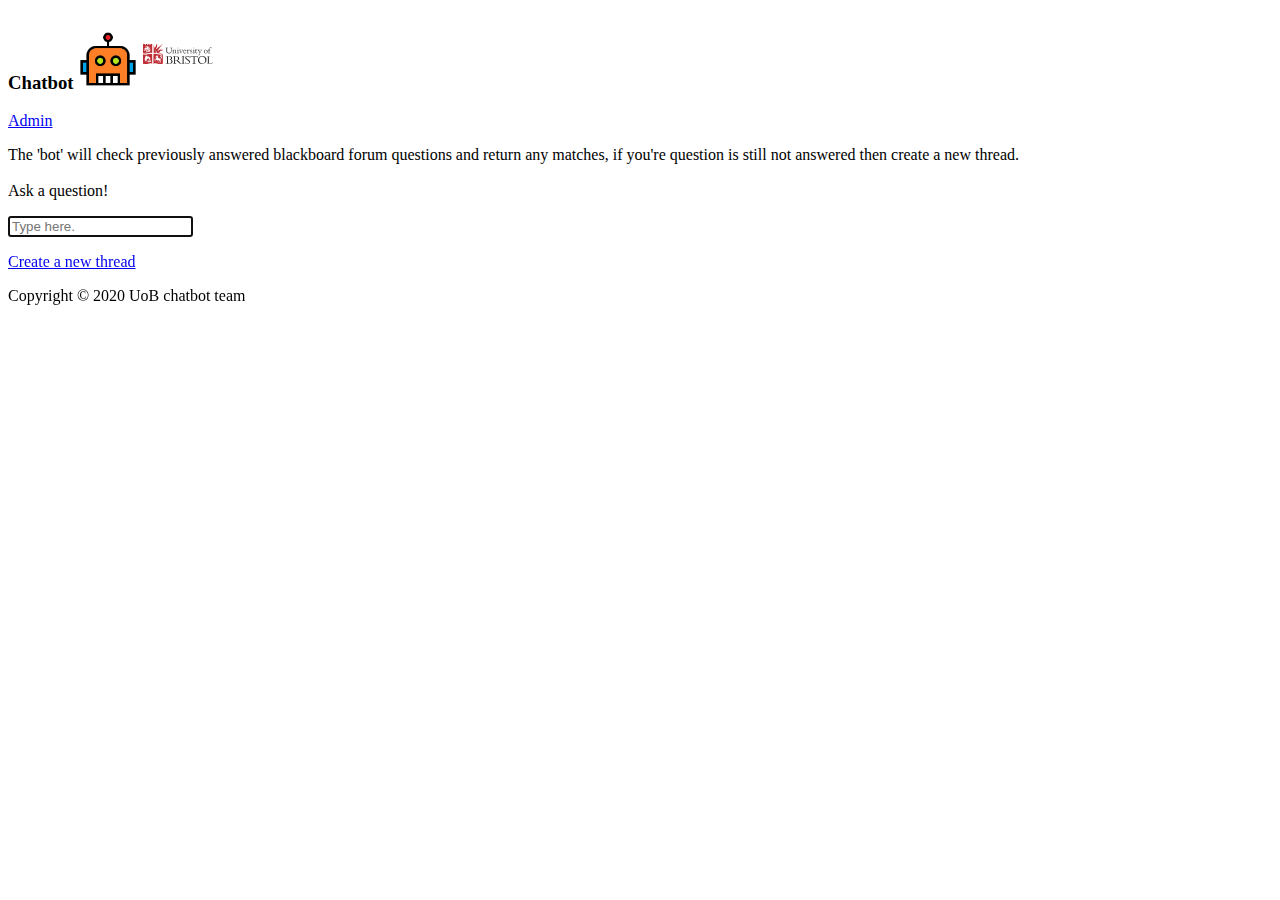
==== src/main/resources/templates/index.html @ bd804ebf "Responsive chatbox" ====
<!DOCTYPE html>
<html lang="en">
  <head>
    <!-- Required meta tags -->
    <meta charset="utf-8" />
    <meta
      name="viewport"
      content="width=device-width, initial-scale=1, shrink-to-fit=no"
    />

    <!-- Bootstrap CSS -->
    <link href="css/bootstrap.min.css"  rel="stylesheet" />
    <link href="css/chatbot.css" rel="stylesheet"/>

    <title>Chatbot</title>
  </head>
  <body class="text-center">
    <div class="cover-container d-flex h-100 p-3 mx-auto flex-column">
      <header class="masthead mb-auto">
        <div class="inner">
          <h3 class="masthead-brand">
            Chatbot
            <img class="images" height="60px" width="60px" src="../static/images/botpic.gif"  th:src="@{/images/botpic.gif}"/>
            <img class="images" height="70px" width="70px"  src="../static/images/uob.svg"  th:src="@{/images/uob.svg}"/></h3>
          <nav class="nav nav-masthead justify-content-center">
            <a class="btn btn-info" href="#" role="button">Admin</a>
          </nav>
        </div>
      </header>

      <main role="main" class="inner cover">
        <!--h1 class="cover-heading">Cover your page.</h1> -->
        <p class="lead">The 'bot' will check previously answered blackboard forum questions and return any matches, if you're question is still not answered then create a new thread.<br></br>Ask a question!</p>
        <div id="interface">
            <div id="chatBox">
                <div id="chatText">
                    
                </div>
                
            </div>
                        
            <input id="textField" type="text" autofocus="autofocus" onkeypress="return isEnter(event)" placeholder="Type here.">
        </div>
        <p class="threadbtn">
          <a href="#" class="btn btn-lg btn-secondary">Create a new thread</a>
        </p>
      </main>

      <footer class="mastfoot mt-auto">
        <div class="inner">
          <p>Copyright &copy; 2020 UoB chatbot team</p>
        </div>
      </footer>
    </div>

    <!-- Optional JavaScript -->
    <script src="js/chatbot.js"></script>
    <!-- jQuery first, then Popper.js, then Bootstrap JS -->
    <script
      src="https://code.jquery.com/jquery-3.4.1.slim.min.js"
      integrity="sha384-J6qa4849blE2+poT4WnyKhv5vZF5SrPo0iEjwBvKU7imGFAV0wwj1yYfoRSJoZ+n"
      crossorigin="anonymous"
    ></script>
    <script
      src="https://cdn.jsdelivr.net/npm/popper.js@1.16.0/dist/umd/popper.min.js"
      integrity="sha384-Q6E9RHvbIyZFJoft+2mJbHaEWldlvI9IOYy5n3zV9zzTtmI3UksdQRVvoxMfooAo"
      crossorigin="anonymous"
    ></script>
    <script
      src="https://stackpath.bootstrapcdn.com/bootstrap/4.4.1/js/bootstrap.min.js"
      integrity="sha384-wfSDF2E50Y2D1uUdj0O3uMBJnjuUD4Ih7YwaYd1iqfktj0Uod8GCExl3Og8ifwB6"
      crossorigin="anonymous"
    ></script>
  </body>
</html>
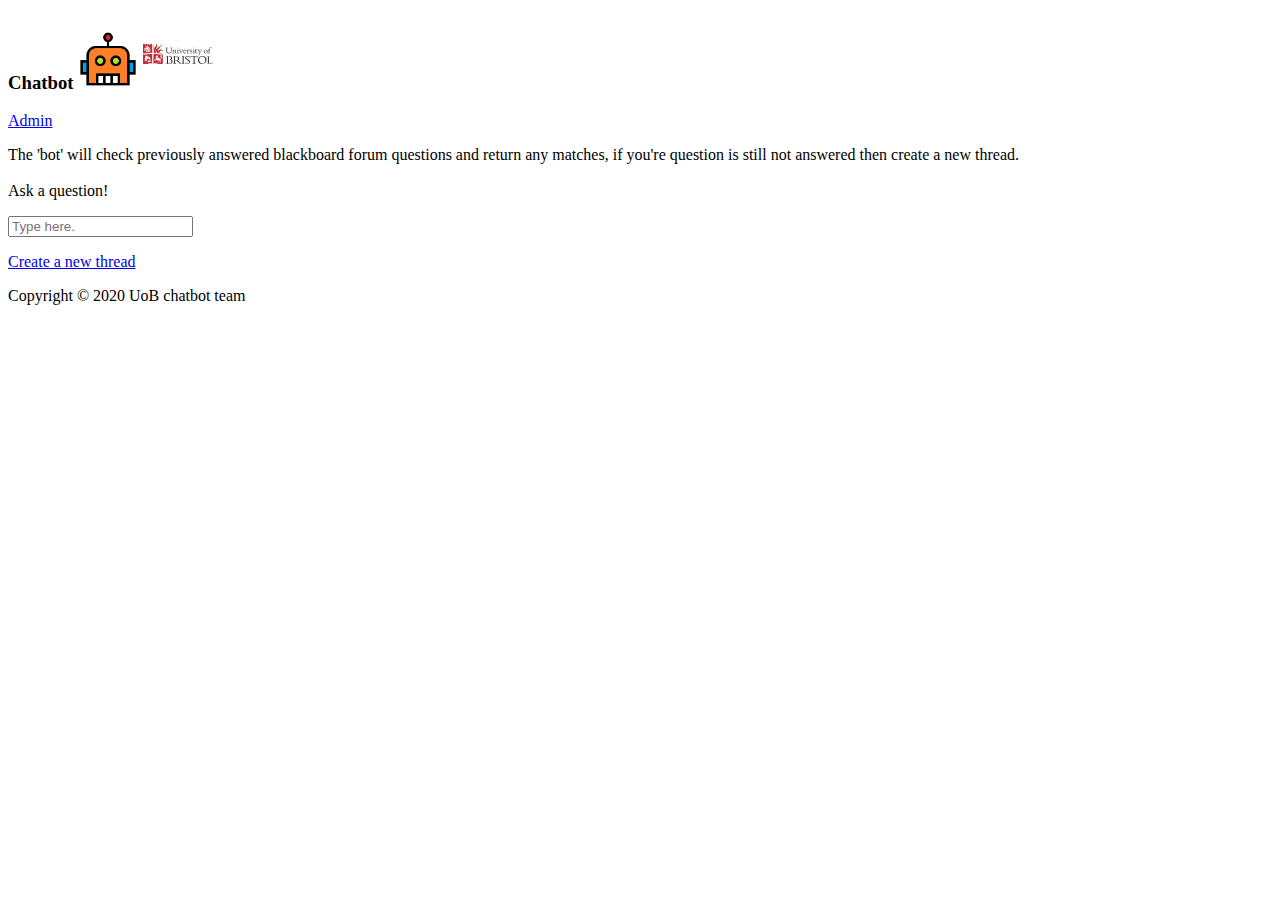
==== commit 2d10c1ee: "Merge branch 'api' of github.com:fxlmo/chatbot into api" ====
--- a/src/main/resources/templates/index.html
+++ b/src/main/resources/templates/index.html
@@ -39,7 +39,10 @@
                 
             </div>
                         
-            <input id="textField" type="text" autofocus="autofocus" onkeypress="return isEnter(event)" placeholder="Type here.">
+
+            <form id="search-form" type="text" class="search-form">
+              <input id="textField" type="text" placeholder="Type here.">
+            </form>
         </div>
         <p class="threadbtn">
           <a href="#" class="btn btn-lg btn-secondary">Create a new thread</a>
@@ -54,7 +57,8 @@
     </div>
 
     <!-- Optional JavaScript -->
-    <script src="js/chatbot.js"></script>
+    
+    
     <!-- jQuery first, then Popper.js, then Bootstrap JS -->
     <script
       src="https://code.jquery.com/jquery-3.4.1.slim.min.js"
@@ -71,5 +75,8 @@
       integrity="sha384-wfSDF2E50Y2D1uUdj0O3uMBJnjuUD4Ih7YwaYd1iqfktj0Uod8GCExl3Og8ifwB6"
       crossorigin="anonymous"
     ></script>
+    
+    <script src="js/chatbot.js"></script>
+    <script src="http://ajax.googleapis.com/ajax/libs/jquery/1.7.1/jquery.min.js" type="text/javascript"></script>
   </body>
 </html>
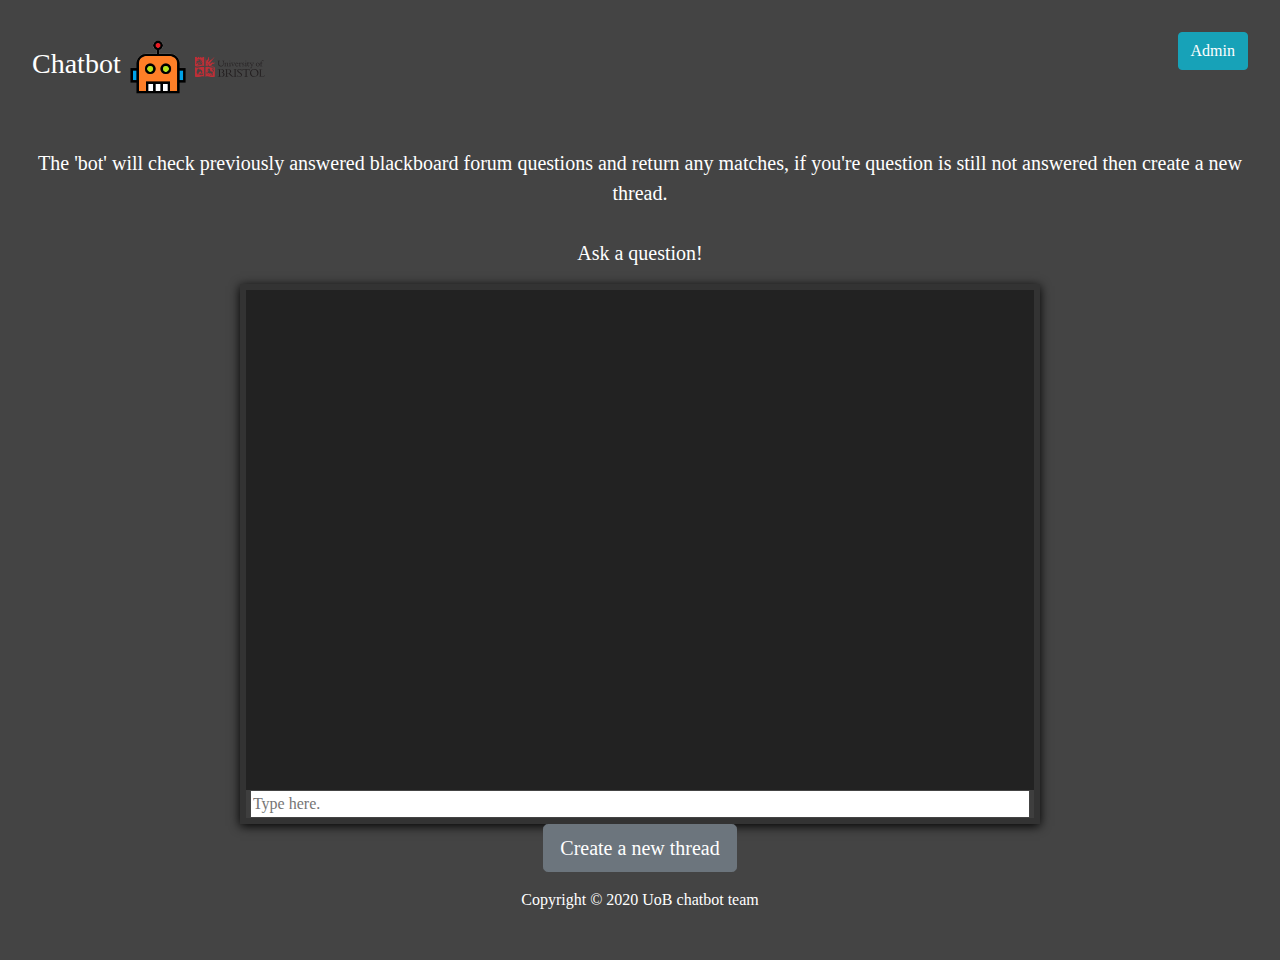
==== commit 965c3574: "modal closes" ====
--- a/src/main/resources/templates/index.html
+++ b/src/main/resources/templates/index.html
@@ -11,6 +11,10 @@
     <!-- Bootstrap CSS -->
     <link href="css/bootstrap.min.css"  rel="stylesheet" />
     <link href="css/chatbot.css" rel="stylesheet"/>
+    <!-- temp links below while developing -->
+
+    <link href="../static/css/bootstrap.min.css"  rel="stylesheet" />
+    <link href="../static/css/chatbot.css" rel="stylesheet"/>
 
     <title>Chatbot</title>
   </head>
@@ -18,12 +22,13 @@
     <div class="cover-container d-flex h-100 p-3 mx-auto flex-column">
       <header class="masthead mb-auto">
         <div class="inner">
-          <h3 class="masthead-brand">
+          <h3 class="masthead-brand"><a href="/index">
             Chatbot
             <img class="images" height="60px" width="60px" src="../static/images/botpic.gif"  th:src="@{/images/botpic.gif}"/>
-            <img class="images" height="70px" width="70px"  src="../static/images/uob.svg"  th:src="@{/images/uob.svg}"/></h3>
+            <img class="images" height="70px" width="70px"  src="../static/images/uob.svg"  th:src="@{/images/uob.svg}"/> </a></h3>
+
           <nav class="nav nav-masthead justify-content-center">
-            <a class="btn btn-info" href="#" role="button">Admin</a>
+            <a class="btn btn-info" href="/admin" role="button" method="get" act>Admin</a>
           </nav>
         </div>
       </header>
@@ -77,6 +82,7 @@
     ></script>
     
     <script src="js/chatbot.js"></script>
-    <script src="http://ajax.googleapis.com/ajax/libs/jquery/1.7.1/jquery.min.js" type="text/javascript"></script>
+    <!-- Temp link while developing--> 
+    <script src="http://ajax.googleapis.com/ajax/libs/jquery/1.11.1/jquery.min.js"></script>
   </body>
 </html>
--- a/src/main/resources/static/css/chatbot.css
+++ b/src/main/resources/static/css/chatbot.css
@@ -0,0 +1,95 @@
+body {
+    background-color: #444;
+    color: white;
+    padding: 1em;
+    font-family:  "Lucida Console";
+}
+
+#btn {
+    align-content: right;
+}
+
+h3 {
+  color: inherit;
+}
+
+#interface {
+    width: 800px;
+    background-color: #3e3e3e;
+    margin: 0 auto;
+    border: solid #333 6px;
+    box-shadow: 0 2px 10px #000;
+    
+}
+
+#chatBox {
+    width: 100%;
+    height: 500px;
+    background-color: #222;
+    position: relative;
+    overflow-y: scroll;
+    padding: 0;
+}
+
+#chatText {
+    /*position: relative;*/
+    bottom: 0;
+    left: 0;
+    margin: 0;
+}
+
+#textField {
+    border: solid #444 1px;
+    font-family: "Lucida Console";
+    width: 99%;
+    font-size: 1em;
+    line-height: 1.5em;
+  
+}
+
+.userMessage {
+  
+  text-align:right;
+    padding: 0.5em;
+}
+
+.chatBotMessage {
+  color: #ccc;
+    text-align: left;
+    padding: 0.5em;
+}
+
+::-webkit-scrollbar {
+  width: 0;
+}
+
+.masthead {
+    padding-bottom: 1cm;
+}
+
+#threadbtn{
+    padding-top: 2cm;
+}
+
+.masthead-brand a {
+  color: #FFFFFF;
+  text-decoration: none;
+}
+
+#Body-input{
+  height: 100px;
+}
+
+
+@media (min-width: 48em) {
+    .masthead-brand {
+      float: left;
+     
+    }
+    .nav-masthead {
+      float: right;
+    }
+
+    
+
+  }